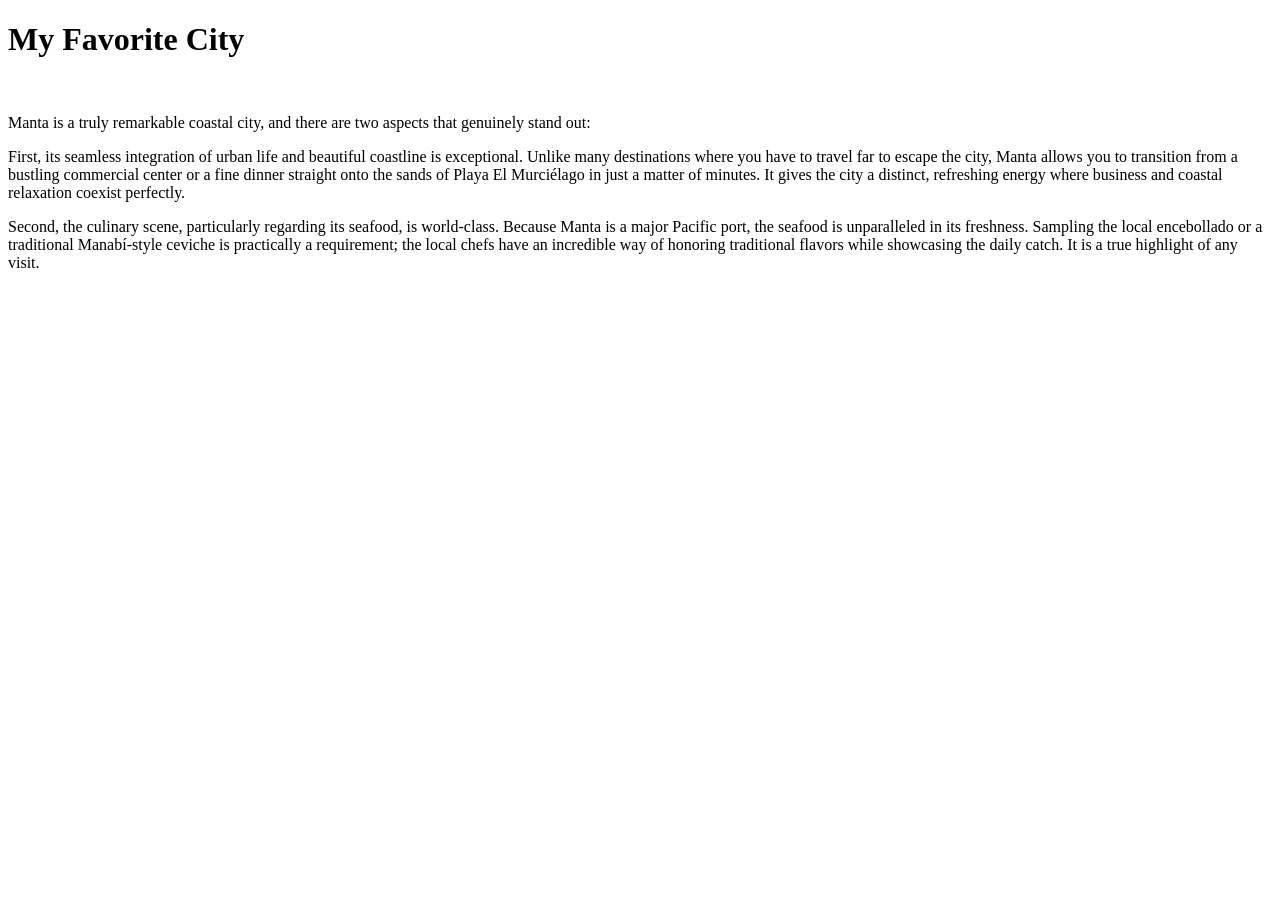
==== week01/favorite-city.html @ 807b505f "Week 01 Assignments" ====
<!DOCTYPE html>
<html lang="en">

<head>
    <meta charset="UTF-8">
    <meta name="viewport" content="width=device-width, initial-scale=1.0">
    <title>My Favorite City - Gabriel Ferrin</title>
</head>

<body>
    <h1>My Favorite City</h1>
    <img src="https://upload.wikimedia.org/wikipedia/commons/1/1d/Playa_murcielago.jpg" alt="">
    <p>
        Manta is a truly remarkable coastal city, and there are two aspects that genuinely stand
        out:
    </p>
    <p>
        First, its seamless integration of urban life and beautiful coastline is exceptional. Unlike
        many destinations where you have to travel far to escape the city, Manta allows you to
        transition from a bustling commercial center or a fine dinner straight onto the sands of
        Playa El Murciélago in just a matter of minutes. It gives the city a distinct, refreshing
        energy where business and coastal relaxation coexist perfectly.
    </p>
    <p>
        Second, the culinary scene, particularly regarding its seafood, is world-class. Because
        Manta is a major Pacific port, the seafood is unparalleled in its freshness. Sampling the
        local encebollado or a traditional Manabí-style ceviche is practically a requirement; the
        local chefs have an incredible way of honoring traditional flavors while showcasing the
        daily catch. It is a true highlight of any visit.
    </p>
</body>

</html>
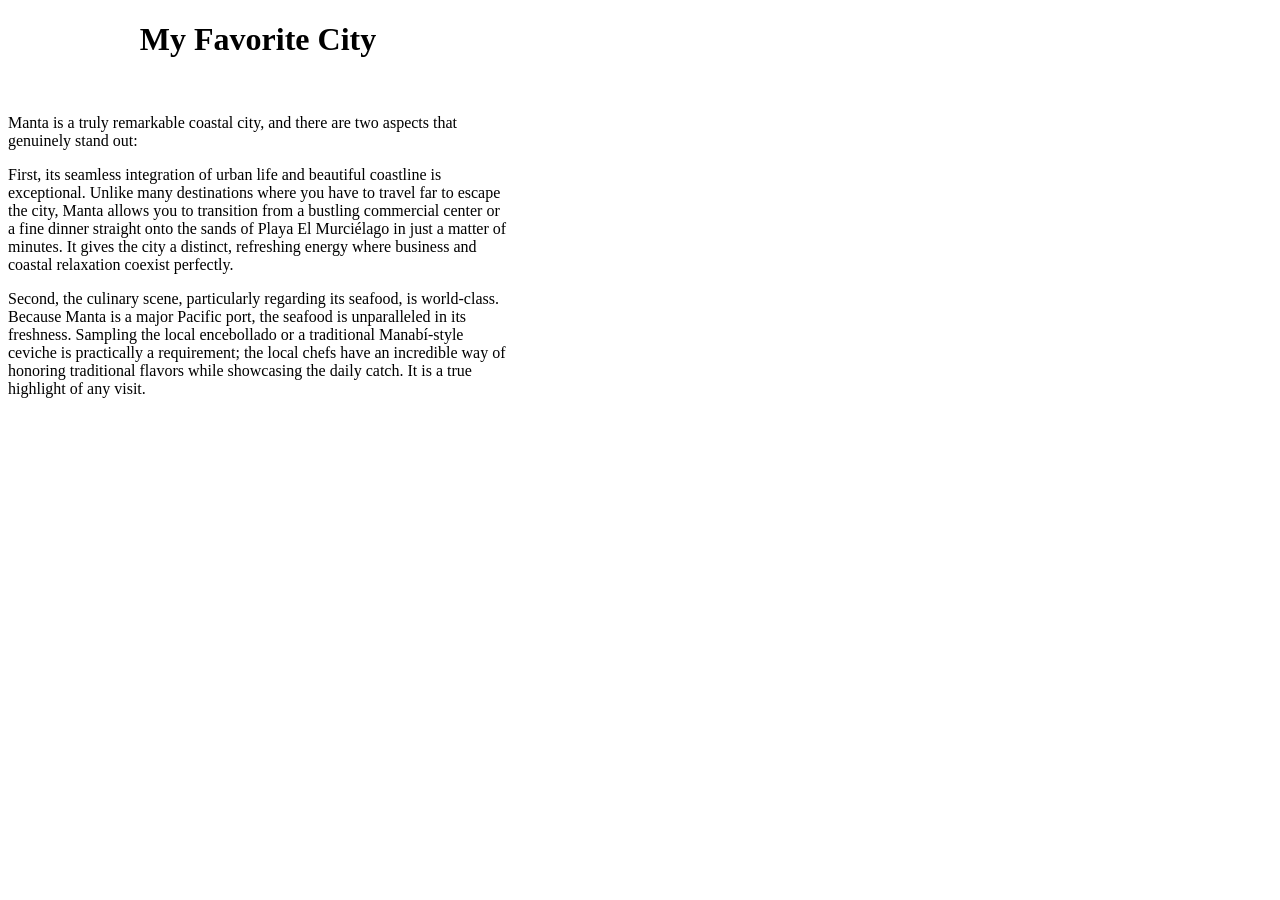
==== commit 1cb72cd8: "style improvements" ====
--- a/week01/favorite-city.html
+++ b/week01/favorite-city.html
@@ -8,20 +8,21 @@
 </head>
 
 <body>
-    <h1>My Favorite City</h1>
-    <img src="https://upload.wikimedia.org/wikipedia/commons/1/1d/Playa_murcielago.jpg" alt="">
-    <p>
+    <h1 style="text-align: center; width: 500px;">My Favorite City</h1>
+    <img style="border-radius: 7px; width: 500px;"
+      src="https://upload.wikimedia.org/wikipedia/commons/1/1d/Playa_murcielago.jpg" alt="">
+    <p style="width: 500px;">
         Manta is a truly remarkable coastal city, and there are two aspects that genuinely stand
         out:
     </p>
-    <p>
+    <p style="width: 500px;">
         First, its seamless integration of urban life and beautiful coastline is exceptional. Unlike
         many destinations where you have to travel far to escape the city, Manta allows you to
         transition from a bustling commercial center or a fine dinner straight onto the sands of
         Playa El Murciélago in just a matter of minutes. It gives the city a distinct, refreshing
         energy where business and coastal relaxation coexist perfectly.
     </p>
-    <p>
+    <p style="width: 500px;">
         Second, the culinary scene, particularly regarding its seafood, is world-class. Because
         Manta is a major Pacific port, the seafood is unparalleled in its freshness. Sampling the
         local encebollado or a traditional Manabí-style ceviche is practically a requirement; the
